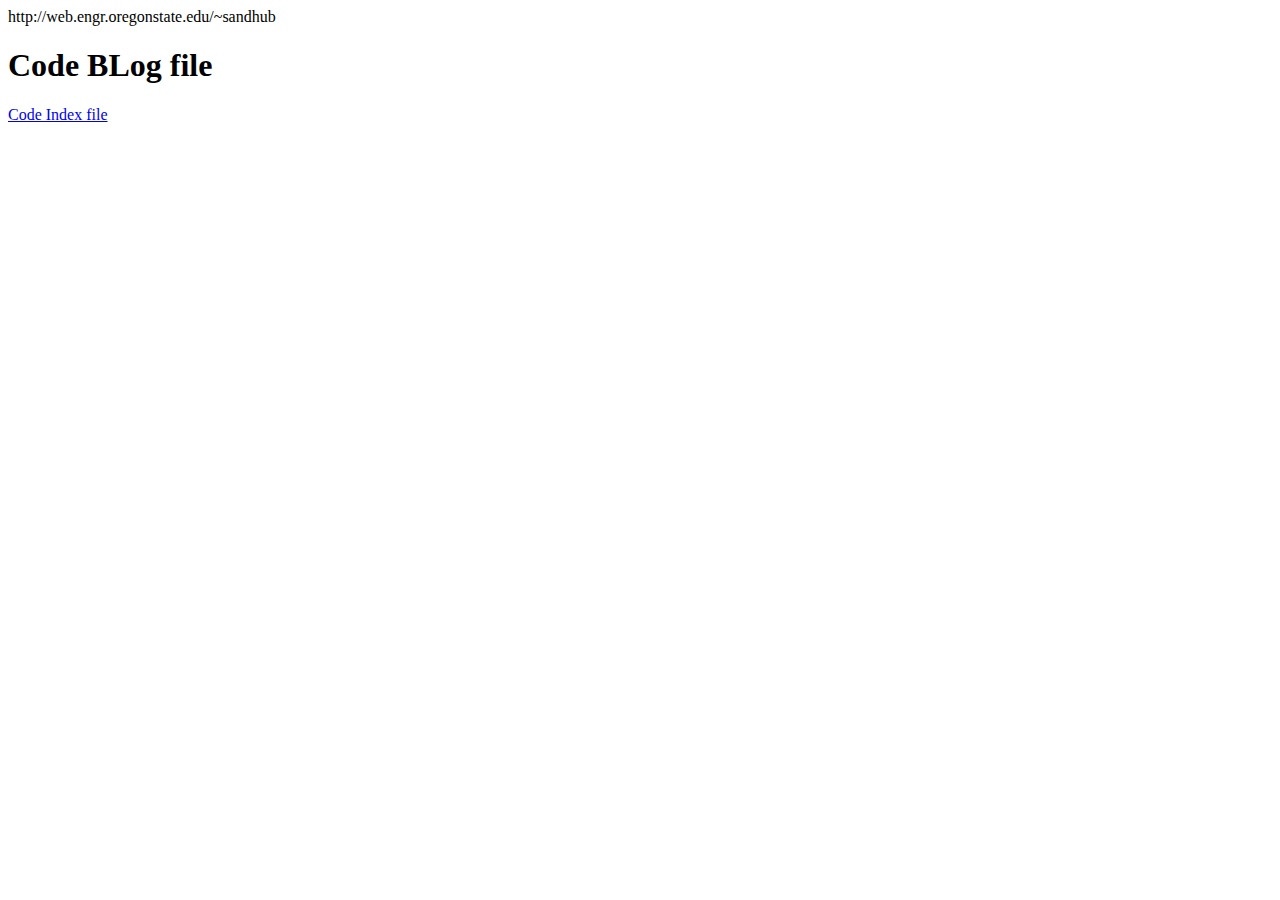
==== blog.html @ 2f6e01a5 "Add files via upload" ====
<!DOCTYPE html>
 http://web.engr.oregonstate.edu/~sandhub
<html>
  <body>
    <title> Code Blog </title>
    <p>
      <h1> Code BLog file </h1>
    </p>

    <p>
      <a href="index.html">Code Index file </a>
    </p>
  </body>
</html>
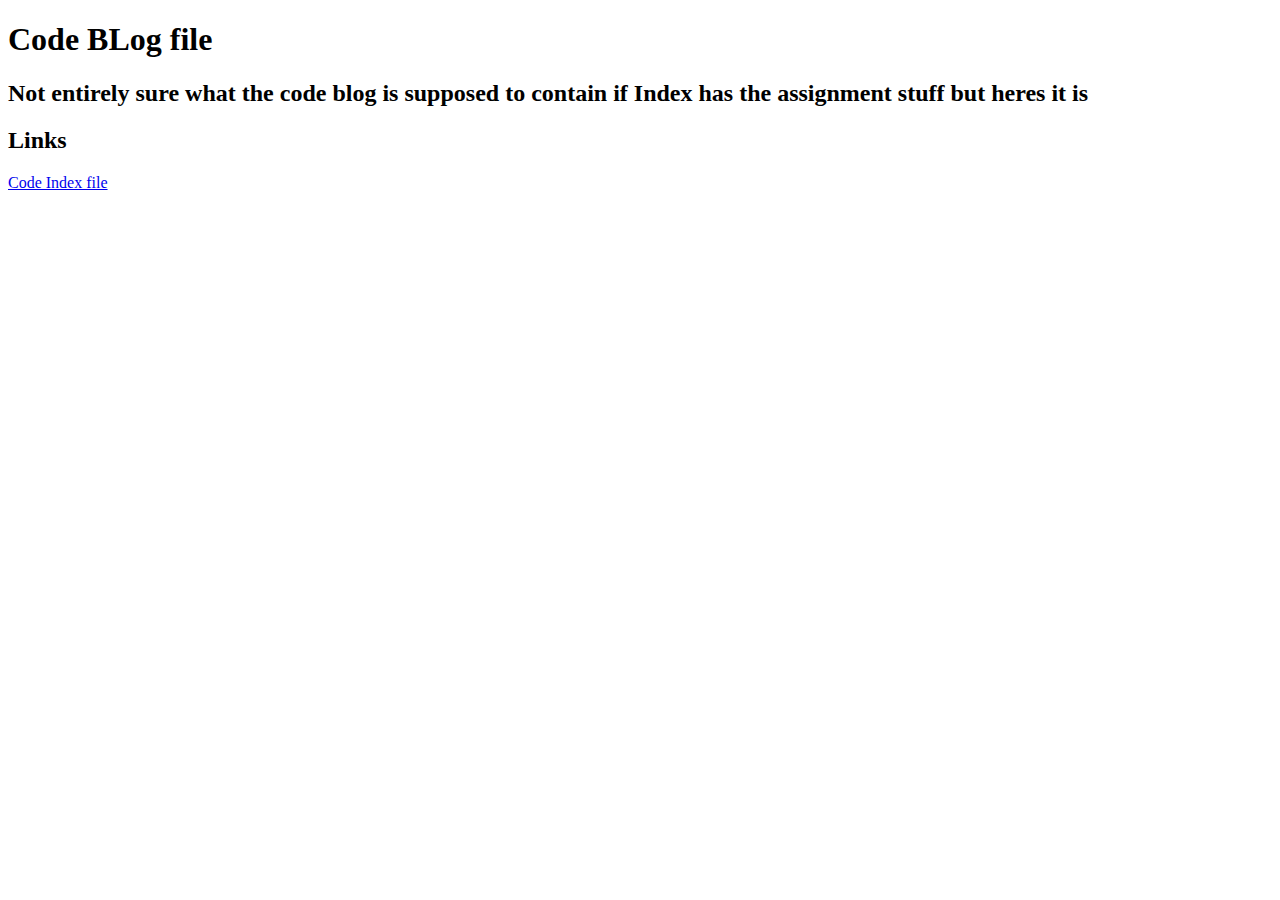
==== commit bc035ddd: "Add files via upload" ====
--- a/blog.html
+++ b/blog.html
@@ -1,5 +1,5 @@
 <!DOCTYPE html>
- http://web.engr.oregonstate.edu/~sandhub
+
 <html>
   <body>
     <title> Code Blog </title>
@@ -7,8 +7,12 @@
       <h1> Code BLog file </h1>
     </p>
 
+
     <p>
+      <h2> Not entirely sure what the code blog is supposed to contain if Index has the assignment stuff but heres it is</h2>
+      <h2> Links </h2>
       <a href="index.html">Code Index file </a>
     </p>
+
   </body>
 </html>
